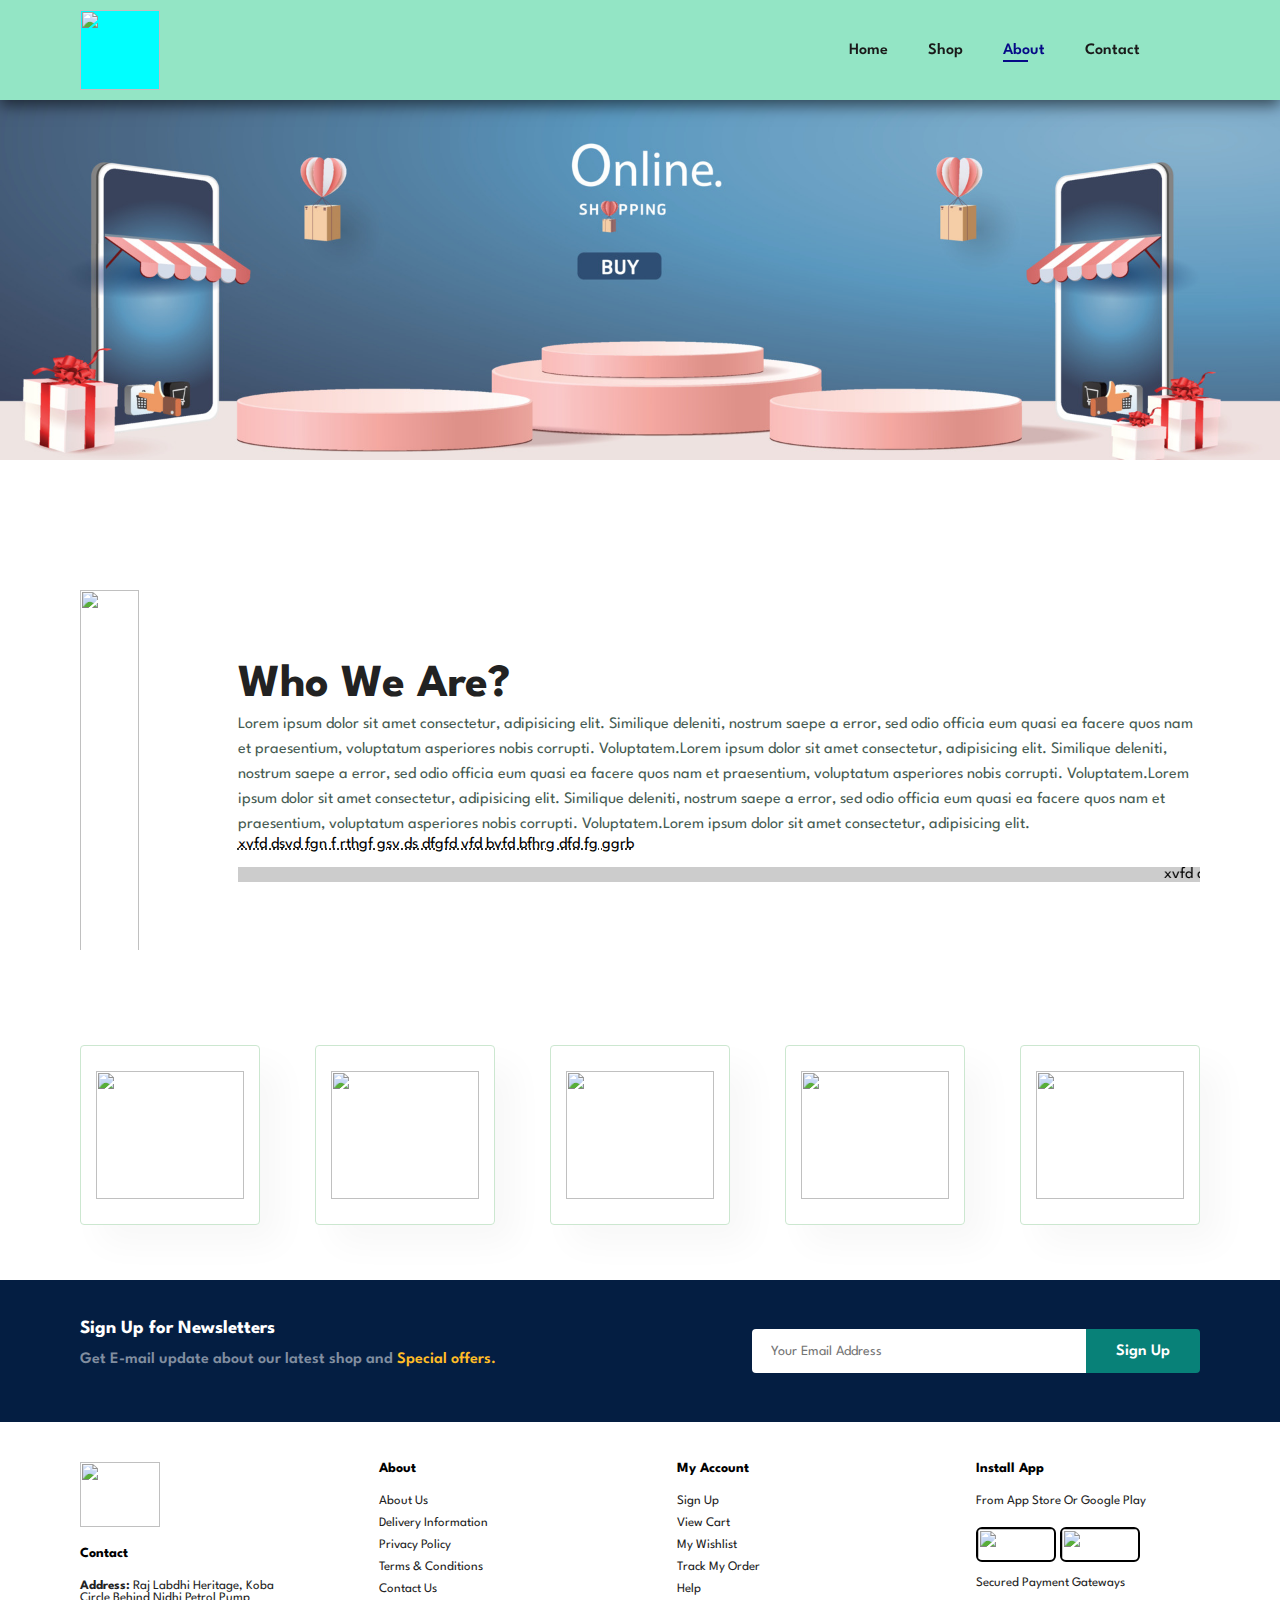
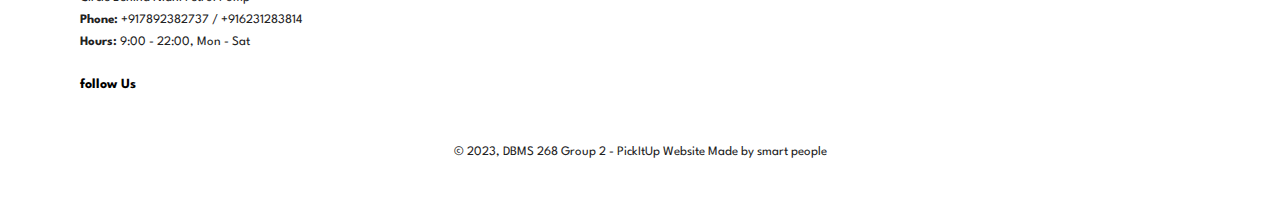
==== about.html @ 22f448e8 "Add files via upload" ====
<html lang="en">
<head>
    <meta charset="UTF-8">
    <meta http-equiv="X-UA-Compatible" content="IE=edge">
    <meta name="viewport" content="width=device-width, initial-scale=1.0">
    <title>PickItUp</title>
    <link rel="stylesheet" href="piuStyle.css">
    <script src="https://kit.fontawesome.com/99f1e9d380.js" crossorigin="anonymous"></script>
  
</head>
<body>
    <section id="header">
        <a href="#"><img id="logo" src="canva/piuL.png" alt=""></a>
        <div>
            <ul id="navbar">
                <li> <a href="pickItUp.html">Home</a></li>
                <li> <a href="shop.html">Shop</a></li>
                <li> <a class = "active" href="about.html">About</a></li>
                <li> <a href="contact.html">Contact</a></li>
                <li> <a href="cart.html"><i class="fa-thin fa-arrow-right"></i></a></li>
            </ul>
        </div>
    </section>

    <section id="page-header" class = "about-header">
        <!-- <h2>#KnowUs</h2> -->
        <!-- <p>sahb dbvgn rhhyjyu fggh</p> -->
    </section>

    <section id = "about-head" class = "section-p1">
        <img src = "C:\Users\HP PC\OneDrive\Desktop\HTML\pics\wp1877620.webp" alt="">
        <div>
            <h2>Who We Are?</h2>   
            <p>Lorem ipsum dolor sit amet consectetur, adipisicing elit. Similique deleniti, nostrum saepe a error, sed odio officia eum quasi ea facere quos nam et praesentium, voluptatum asperiores nobis corrupti. Voluptatem.Lorem ipsum dolor sit amet consectetur, adipisicing elit. Similique deleniti, nostrum saepe a error, sed odio officia eum quasi ea facere quos nam et praesentium, voluptatum asperiores nobis corrupti. Voluptatem.Lorem ipsum dolor sit amet consectetur, adipisicing elit. Similique deleniti, nostrum saepe a error, sed odio officia eum quasi ea facere quos nam et praesentium, voluptatum asperiores nobis corrupti. Voluptatem.Lorem ipsum dolor sit amet consectetur, adipisicing elit.</p>
            <abbr title="">xvfd  dsvd fgn  f rthgf gsv ds dfgfd vfd bvfd bfhrg dfd fg ggrb </abbr>
            <br><br>

            <marquee bgcolor = "#ccc" loop ="-1" scrollamount = "5" width = "100%" >
                xvfd  dsvd fgn  f rthgf gsv ds dfgfd vfd bvfd bfhrg dfd fg ggrb
            </marquee>
        </div>

    </section>

    <section id="feature" class="section-p1">
        <div class="fe-box">
            <img src="canva/free del.png" alt="">
        </div>
        <div class="fe-box">
            <img src="canva/Order Online.png" alt="">
        </div>
        <div class="fe-box">
            <img src="canva/save money.png" alt="">
        </div>
        <div class="fe-box">
            <img src="canva/Big Sales.png" alt="">
        </div>
        <div class="fe-box">
            <img src="canva/247 Support.png" alt="">
        </div>
    </section>


<section id="newsletter" class="section-p1">
        <div class="newstext">
            <h3>Sign Up for Newsletters</h3>
            <p>Get E-mail update about our latest shop and <span>Special offers.</span></p>
        </div>
        <div class="form">
            <input type="text" placeholder="Your Email Address">
            <button class="normal1">Sign Up</button>
        </div>
    </section>


    <!-- <section id = "about-app" class = "section-p1">
        <h1>Download Our <a href="#">App</a></h1>
        <div></div>
    </section> -->

    <footer class="section-p1">
        <div class="col">
            <img class="footer-logo" src="canva/fl.png" alt="">
            <h4>Contact</h4>
            <p><strong>Address:</strong> Raj Labdhi Heritage, Koba Circle Behind Nidhi Petrol Pump</p>
            <p><strong>Phone:</strong> +917892382737 / +916231283814</p>
            <p><strong>Hours:</strong> 9:00 - 22:00, Mon - Sat</p>

            <div class="follow">
                <h4>follow Us</h4>
                <div class="icon">
                    <i class="fab fa-facebook-f"></i>
                    <i class="fab fa-twitter"></i>
                    <i class="fab fa-instagram"></i>
                    <i class="fab fa-pinterest-p"></i>
                    <i class="fab fa-youtube"></i>
                </div>
            </div>
        </div>

        <div class="col">
            <h4>About</h4>
            <a href="#">About Us</a>
            <a href="#">Delivery Information</a>
            <a href="#">Privacy Policy</a>
            <a href="#">Terms & Conditions</a>
            <a href="#">Contact Us</a>
        </div>

        <div class="col">
            <h4>My Account</h4>
            <a href="#">Sign Up</a>
            <a href="#">View Cart</a>
            <a href="#">My Wishlist</a>
            <a href="#">Track My Order</a>
            <a href="#">Help</a>
        </div>

        <!-- images remaining -->
        <div class="col install">
            <h4>Install App</h4>
            <p>From App Store Or Google Play</p>
            <div class="row">
                <img src="" alt="">
                <img src="" alt="">
            </div>
            <p>Secured Payment Gateways</p>
            <img src="" alt="">
        </div>

        <div class="copyright">
            <p>© 2023, DBMS 268 Group 2 - PickItUp Website Made by smart people</p>
        </div>


    </footer>

    <script src="piuScript.js"></script>
</body>
</html>
---- piuStyle.css ----
@import url('https://fonts.googleapis.com/css2?family=spartan:wght@100;200;300;400;500;600;700;800;900&display=swap');

*{
    margin: 0;
    padding: 0;
    box-sizing: border-box;
    font-family: 'spartan',sans-serif;
}

h1{
    font-size: 50px;
    line-height: 64px;
    color: #222;
}

h2{
    font-size: 46px;
    line-height: 54px;
    color: #222;
}

h4{
    font-weight: 700;
    font-size: 12px;
}

p{
    font-size: 16px;
    color: #465b52;
}


.section-p1{
    padding: 40px 80px;
}

.section-m1{
    margin: 40px 0;
}

body{
    width: 100%;
}

#header{
    display: flex;
    align-items: center;
    justify-content: space-between;
    padding: 10px 80px;
    background: #93e5c5;
    box-shadow: 0 5px 15px rgba(0, 0, 0, 0.6);
    z-index: 999;
    position: sticky;
    top: 0;
    left: 0;
}

#logo{
    height: 80px;
    background-color: aqua;
}

#navbar{
    display: flex;
    align-items: center;
    justify-content: center;
}

#navbar li{
    list-style: none;
    padding: 0 20px;
    position: relative;
}

#navbar li a{
    text-decoration: none;
    font-size: 16px;
    font-weight: 600;
    color: #1a1a1a;
    transition: 0.3s ease ;
}

#navbar li a:hover,
#navbar li a.active{
    color:  rgb(6, 10, 135);
}

#navbar li a.active::after,
#navbar li a:hover::after{
    content: "";
    width: 30%;
    height: 2px;
    background:  rgb(6, 10, 135);
    position: absolute;
    bottom: -4px;
    left: 20px;
}

/* Home page */

#hero{
    background-image: url("canva/bg\ image.jpg");
    height: 90vh;
    width: 100%;
    background-size: cover;
    background-position: top 25% right 0;
    padding: 0 80px;
    display: flex;
    flex-direction: column;
    align-items: flex-start;
    justify-content: center;
}

#hero h2{
    padding-bottom:  15px ;
    color:  rgb(6, 10, 135);
}

#hero button{
    
    /* correct the image */
    background-image: url("canva/SNB1.png");
    background-color: transparent;
    color: #ffffff;
    border: 0;
    padding: 14px 80px 14px 65px;
    background-repeat: no-repeat;
    cursor: pointer;
    font-weight: 700;
    font-size: 15px;
    border-radius: 20px;
}

#feature{
    display: flex;
    align-items: center;
    justify-content: space-between;
    flex-wrap: wrap;
}

#feature .fe-box{ 
    width: 180px;
    height: 180px;
    padding: 25px 15;
    box-shadow: 20px 20px 34px rgba(0, 0, 0, 0.03);
    border: 1px solid #cce7d0;
    border-radius: 4px;
    margin: 15px 0;
}
#feature .fe-box:hover{
    box-shadow: 10px 10px 54px rgba(70, 62, 221, 0.1);
    /* box-shadow: 10px 10px 54px rgb(206, 249, 252); */
}
/* #feature .fe-box:nth-child(2){
    border: 1px solid #c4173f;
} */
.fe-box img{
    height: 100%;
    width: 100%;
}

#product1{
    text-align: center;
}

#product1 .pro-container{
    display: flex;
    justify-content: space-between;
    padding-top: 20px ;
    flex-wrap: wrap;
}
#product1 .pro{
    width: 23%;
    min-width: 250px;
    padding: 10px 12px;
    border: 1px solid #cce7d0;
    border-radius: 25px;
    cursor: pointer;
    box-shadow: 20px 20px 30px rgba(0, 0, 0, 0.02);
    margin: 15px 0;
    transition: 0.2s ease;
    position: relative;
}



#product1 .pro:hover{
    box-shadow: 20px 20px 30px rgba(0, 0, 0, 0.06);
}

#product1 .pro img{
    width: 100%;
    border-radius: 20px;
}

#product1 .pro .des{
    text-align: start;
    padding: 10px 0;
}

#product1 .pro .des span{
    color: #606063;
    font-size: 12px;
}

#product1 .pro .des h5{
    padding-top: 7px;
    color: #1a1a1a;
    font-size: 14px;
}

#product1 .pro .des i{
    font-size: 12px;
    color: rgb(243, 181, 25);
}

#product1 .pro .des h4{
    padding-top: 7px;
    font-size: 15px;
    font-weight: 700;
    color: #088178;
}

#product .pro .cart{
    width: 40px;
    height: 40px;
    line-height: 40px;
    border-radius: 50px;
    background-color: #e8f6ea;
    font-weight: 500;
    color: #088178;
    border: 1px solid #cce7d0;
    position: absolute;
    bottom: 20px;
    right: 10px;
}

#banner{
    display: flex;
    flex-direction: column;
    justify-content: center;
    align-items: center;
    text-align: center;
    background-image: url("canva/bf.png");
    width: 100%;
    height: 40vh;
    background-size: cover;
    background-position: center;
}

button.normal{
    font-size: 16px;
    font-weight: 600;
    padding: 15px 30px;
    margin-top: 140px;
    color: #000;
    background-color: #fff;
    border-radius: 4px;
    cursor: pointer;
    border: none;
    outline: none;
    transition: 0.2s;  
}

button.white{
    font-size: 13px;
    font-weight: 600;
    padding: 11px 18px;
    /* margin-top: 140px; */
    color: #fff;
    background-color: transparent;
    border: 1px solid #fff;
    cursor: pointer;
    outline: none;
    transition: 0.2s;  
}

#banner button:hover{
    background-color: #fffb00;
    color: red;
}

#sm-banner{
    display: flex;
    justify-content: space-between;
    flex-wrap: wrap;
}

#sm-banner .banner-box{
    display: flex;
    flex-direction: column;
    justify-content: center;
    align-items: flex-start;
    background-image: url("canva/i1.jpg");
    min-width: 580px;
    height: 50vh;
    background-size: cover;
    background-position: center;
    padding: 30px;
}

#sm-banner .banner-box2{
    display: flex;
    flex-direction: column;
    justify-content: center;
    align-items: flex-start;
    background-image: url("canva/i3.jpg");
    min-width: 580px;
    height: 50vh;
    background-size: cover;
    background-position: center;
    padding: 30px;
}

#sm-banner h4{
    color: #fff;
    font-size: 20px;
    font-weight: 300;
}
#sm-banner h2{
    color: #fff;
    font-size: 28px;
    font-weight: 800;
}
#sm-banner span{
    color: #fff;
    font-size: 14px;
    font-weight: 500;
    padding-bottom: 15px;
}

#sm-banner .white:hover{
    /* background: #088178; */
    background: rgb(247, 9, 9);
    border: 1px solid red;
}

#banner3{
    display: flex;
    justify-content: space-between;
    flex-wrap: wrap;
    padding: 0 80px;
}

#banner3 .banner-box{
    display: flex;
    flex-direction: column;
    justify-content: center;
    align-items: flex-start;
    background-image: url("canva/b1.jpg");
    min-width: 30%;
    height: 30vh;
    background-size: cover;
    background-position: center;
    padding: 20px;
    margin-bottom: 20px;
}
#banner3 .banner-box2{
    background-image: url("canva/i22.jpg");
}
#banner3 .banner-box3{
    background-image: url("canva/b3.jpg");
}

#banner3 h2{
    color: #fff;
    font-weight: 900;
    font-size: 15px;
}
#banner3 h3{
    color: #000000;
    font-weight: 800;
    font-size: 15px;
}

#newsletter{
    display: flex;
    justify-content: space-between;
    flex-wrap: wrap;
    align-items: center;
    /* add dark image here */
    background-image: url("canva/fb1.jpg"); 
    background-repeat:repeat-x;
    background-color: #041e42;
}

#newsletter h3{
    font-weight: 22px;
    font-weight: 700;
    color: #fff;
}
#newsletter p{
    font-weight: 22px;
    font-weight: 600;
    color: #818ea0;
    margin: 15px 0 15px 0;
}

#newsletter p span{
    color: #ffbd27;
}

#newsletter .form{
    display: flex;
    width: 40%;
}
#newsletter input{
    height: 3.125em;
    padding: 0 1.25em;
    font-size: 14px;
    width: 100%;
    border: 1px solid transparent;
    border-radius: 4px;
    outline: none;
    border-top-right-radius: 0;
    border-bottom-right-radius: 0;
}

#newsletter button{
    background-color: #088178;
    color: #fff;
    white-space: nowrap;
    border-top-left-radius: 0;
    border-bottom-left-radius: 0;
}

button.normal1{
    font-size: 16px;
    font-weight: 600;
    padding: 10px 30px;
    /* margin-top: 1px; */
    /* margin-left: 1px; */
    color: #000;
    background-color: #fff;
    border-radius: 4px;
    cursor: pointer;
    border: none;
    outline: none;
    transition: 0.2s;  
}

.footer-logo{
    width: 13%;
    height: 13%;
}

footer{
    display: flex;
    flex-wrap: wrap;
    justify-content: space-between;
}
footer .col{
    display: flex;
    flex-direction: column;
    width: 20%;
    align-items: flex-start;
    margin-bottom: 20px;
}

footer .footer-logo{
    width: 80px;
    height: 65px;
    margin-bottom: 20px;
}

footer h4{
    font-size: 14px;
    padding-bottom: 20px;
}

footer p{
    font-size: 13px;
    text-decoration: none;
    color: #222;
    margin-bottom: 10px;
}

footer a{
    font-size: 13px;
    text-decoration: none;
    color: #222;
    margin-bottom: 10px;
}

 footer .follow{
    margin-top: 20px;
 }

 footer .follow i{
    color: #465b52;
    padding-right: 4px;
    cursor: pointer;
 }

 footer .install .row img{
    width: 80px;
    height: 35px;
    border: 2px solid #000000;
    border-radius: 6px;
 }

 footer .install .row img:hover{
   cursor: pointer;
 }

 footer .install img{
    margin: 10px 0 15px 0;
 }

 footer .follow i:hover,
 footer a:hover{
    color: #088178;
 }

 footer .copyright{
    width: 100%;
    text-align: center;
 }

 
 footer .copyright1{
    width: 100%;
    text-align: center;
 }

/*  shop page */

#page-header {
    background-image: url("https://wallpapercave.com/wp/wp1877620.jpg");
    width: 100%;
    height: 40vh;
    background-size: cover;
    display: flex;
    justify-content: center;
    text-align: center;
    flex-direction: column;
    padding: 14px;
 }

 #page-header h2,a {
    color: black;
 }
 
#pagination {
    text-align: center;
}

#pagination a {
    text-decoration: none;
    background-color:aqua ;
    color: #fff;
    padding: 15px 20px;
    border-radius: 4px;
    font-weight: 600;
}

#pagination a i {
    font-size: 16px;
    font-weight: 600;
}

/* sproduct page */
#prodetails .single-pro-image {
    width: 40%;
    margin-right: 50px;
}

.small-img-group {
    display: flex;
    justify-content: space-between;
    
}

.small-img-col {
    
    flex-basis: 24%;
    cursor: pointer;
}

#prodetails {
    display: flex;
    margin-right: 20px;
}

#prodetails .single-pro-details {
    width: 50%;
    padding-top: 30px;
}

#prodetails .single-pro-details h4 {
    padding: 40px 0 20px 0;
}

#prodetails .single-pro-details h2 {
   font-size: 26px;
}

#prodetails .single-pro-details select {
    display: block;
    padding: 5px 10px;
    margin-bottom: 10px;
}

#prodetails .single-pro-details input {
    width: 50px;
    height: 47px;
    padding-left: 10px;
    font-size: 16px;
    margin-right: 10px;
}

#prodetails .single-pro-details button {
    background: #088178;
    color: #fff;
}

#prodetails .single-pro-details input:focus {
    outline: none;
}

#prodetails .single-pro-details span {
    line-height: 25px;
}

/* About page */

#page-header.about-header {
    background-image: url("pics/about_banner.jpg");
}

#about-head {
    display: flex;
    align-items: center;
}

#about-head img {
    width: 50%;
    height: 450px;
    padding-top: 90px;
}

#about-head div {
    padding-top: 90px;
    padding-left: 40px;
}

#about-head p {
    line-height: 25px;
}

/* Contact Page */

#page-header.contact-header {
    background-image: url("https://tse1.mm.bing.net/th?id=OIP.QRWrFiUw-XIBGSOpLgWeggHaCU&pid=Api&P=0");
}

#contact-details {
    display: flex;
    align-items: center;
    justify-content: space-between;
}

#contact-details .details {
    width: 40%;
}

#contact-details .details span, #form-details form span {
    font-size: 12px;
}

#contact-details .details h2, #form-details form h2 {
    font-size: 26px;
    line-height: 35px;
    padding: 20px 0;
}

#contact-details .details h3 {
    font-size: 16px;
    padding-bottom: 15px;
}

#contact-details .details li {
    list-style: none;
    display: flex;
    padding: 10px 0;
}

#contact-details .details li i {
    font-size: 14px;
    padding-right: 22px;
}

#contact-details .details li p {
    margin: 0;
    font-size: 14px;
}

#contact-details .map {
    width: 55%;
    height: 400px;
}

#contact-details .map iframe {
    width: 100%;
    height: 100%;
}

#form-details form {
    width: 65%;
    display: flex;
    flex-direction: column;
    align-items: flex-start;
}

#form-details form input, textarea {
    width: 100%;
    padding: 12px 15px;
    outline: none;
    margin-bottom: 20px;
    border: 1px solid #e1e1e1;
    margin: 20px;
}

#form-details form button {
    
    background-color: #088178;
    color: #fff;
    margin: 20px;
    
}

#form-details .people div {
    padding-bottom: 25px;
    display: flex;
    align-items: flex-start;
}

#form-details .people img {
    width: 100px;
    height: 100px;
    object-fit: cover;
    margin-right: 15px
}

#form-details .people div p {
    margin: 0;
    font-size: 13px;
    line-height: 25px;
}

#form-details .people div p span {
    margin: 0;
    font-size: 16px;
    font-weight: 600;
    color: #000;
}

#form-details {
    display: flex;
    justify-content: space-between;
    margin: 30px;
    padding: 80px;
    border: 1px solid #e1e1e1;
}
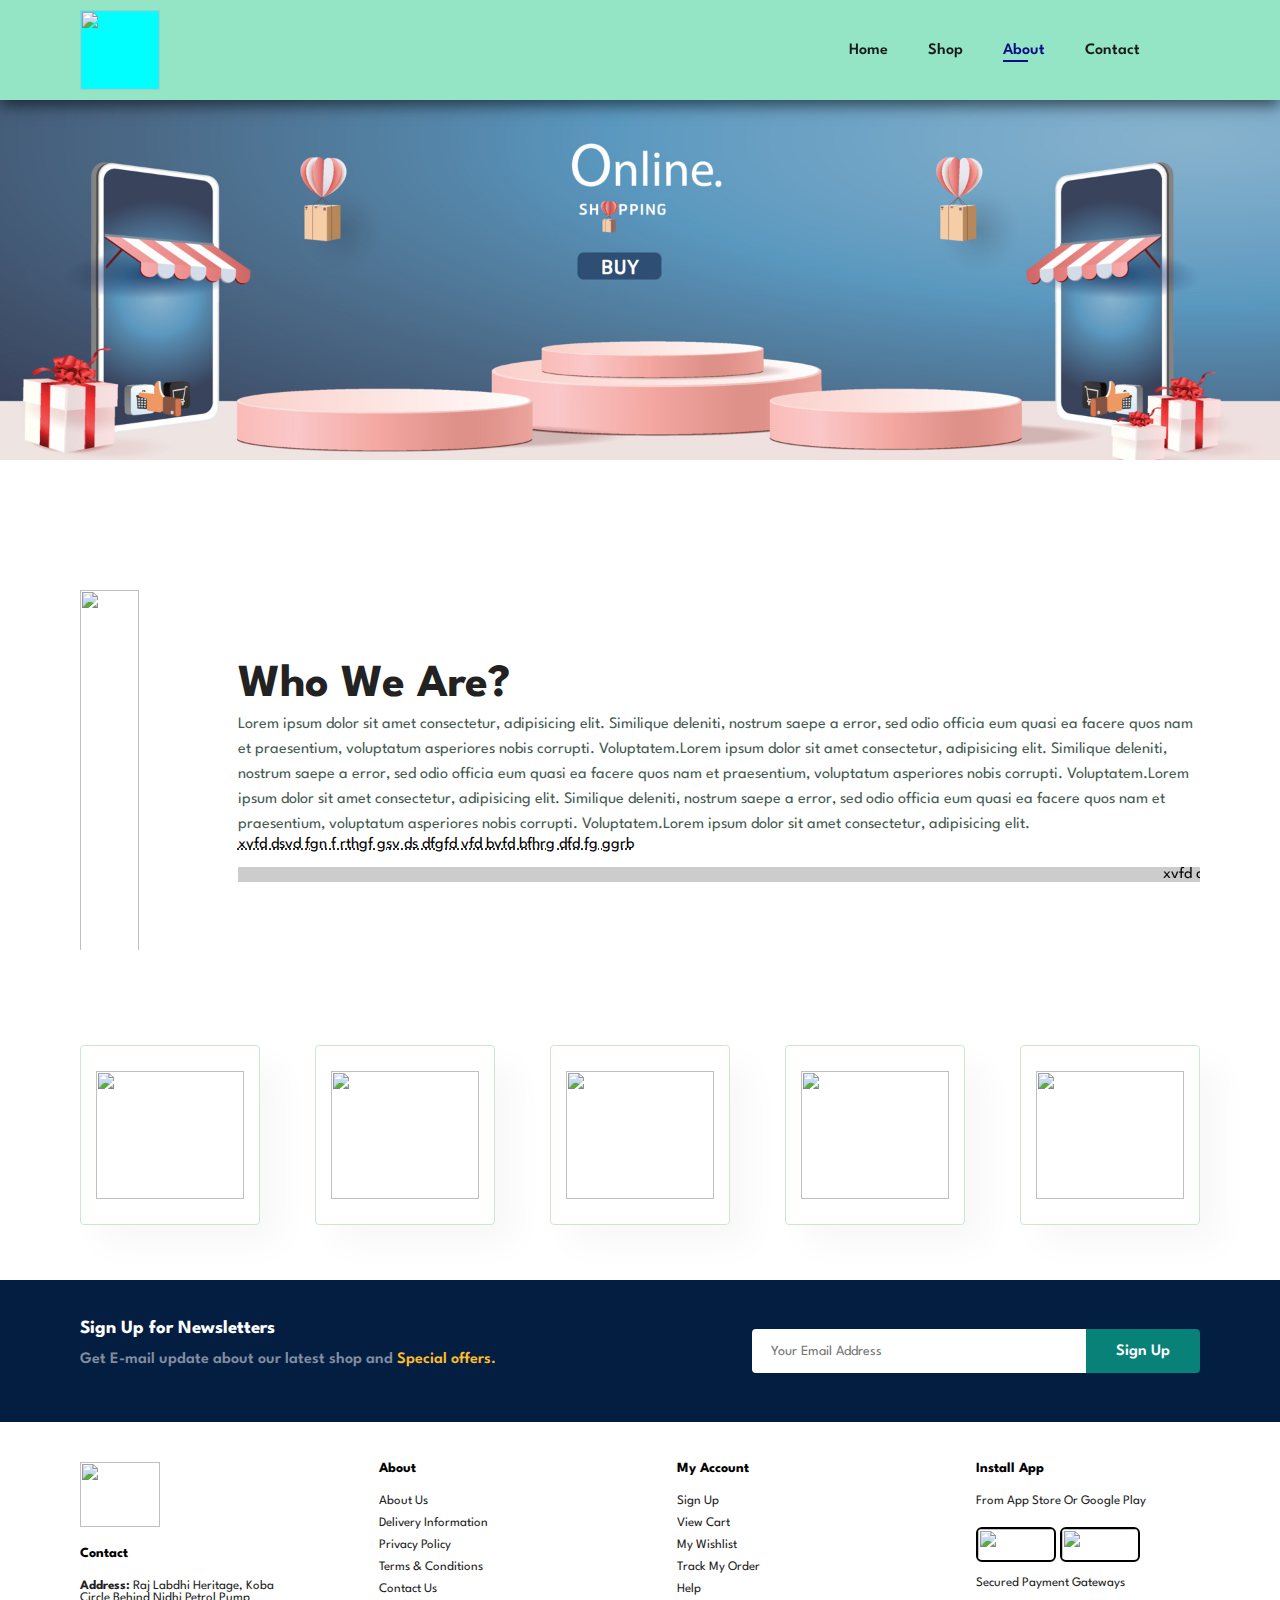
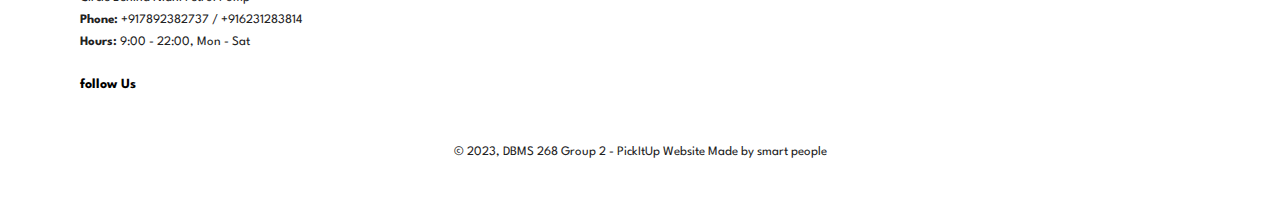
==== commit 84203c86: "Update and rename index.html to about.html" ====
--- a/about.html
+++ b/about.html
@@ -137,4 +137,4 @@
 
     <script src="piuScript.js"></script>
 </body>
-</html>+</html>
